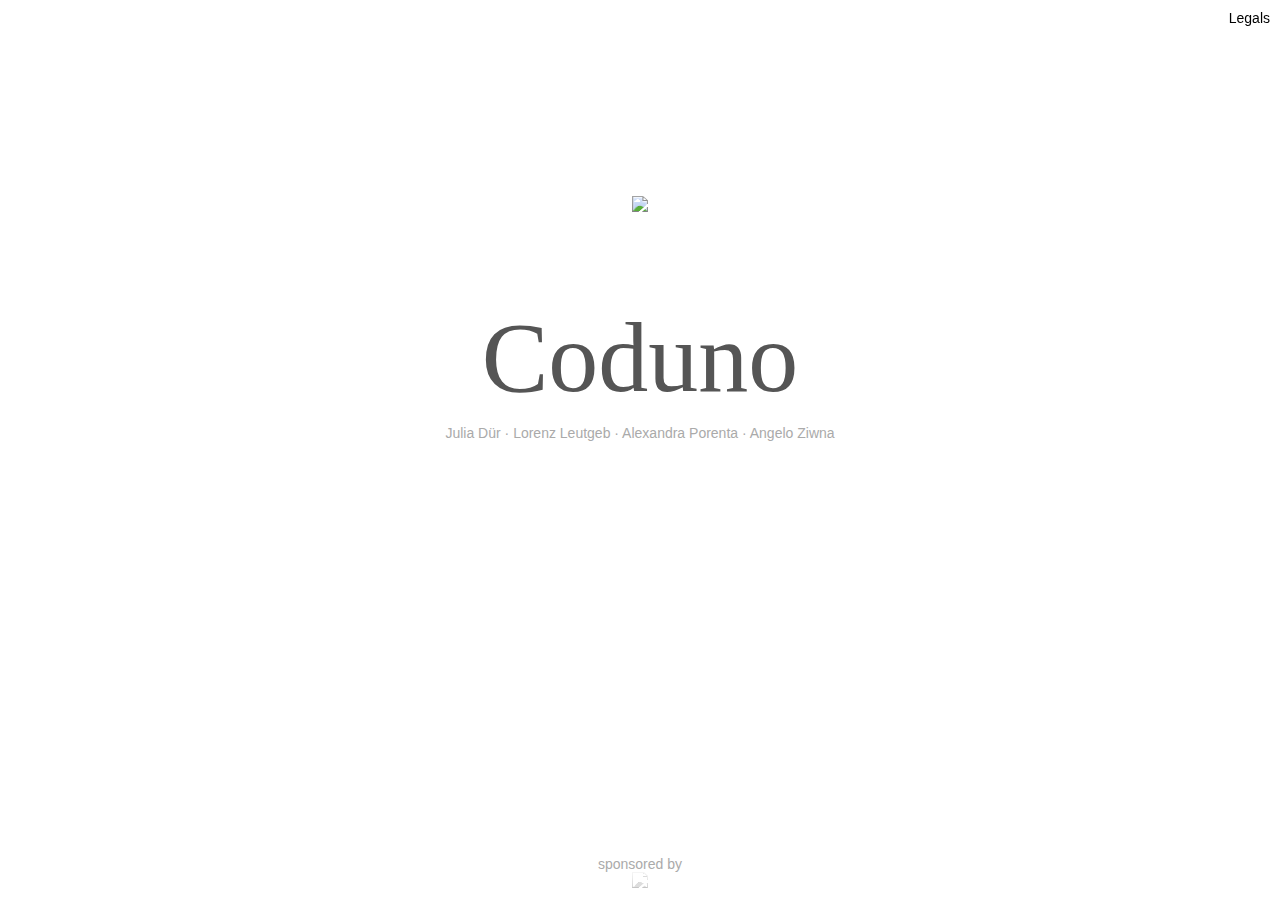
==== web/index.html @ da9e20b4 "Use plain link for legals" ====
<!doctype html>
<html>
<head>
  <meta charset='utf-8' />
  <title>Coduno</title>
  <style type='text/css'>
  @font-face {
    font-family: 'Raleway';
    font-style: normal;
    font-weight: 400;
    src: local('Raleway'), url(https://fonts.gstatic.com/s/raleway/v9/bIcY3_3JNqUVRAQQRNVteQ.ttf) format('truetype');
  }
  @font-face {
    font-family: 'Open Sans';
    font-style: normal;
    font-weight: 400;
    src: local('Open Sans'), local('OpenSans'), url(https://fonts.gstatic.com/s/opensans/v10/cJZKeOuBrn4kERxqtaUH3aCWcynf_cDxXwCLxiixG1c.ttf) format('truetype');
  }
  #logo {
    font-family: 'Raleway';
    color: transparent;
    -webkit-background-clip: text;
    font-size: 200px;
    width: 100%;
    height: 250px;
    text-align: center;
    padding-bottom: 10px;
    padding-top: 30px;
  }
  header {
    font-family: 'Raleway';
    color: #555;
    font-size: 100px;
    width: 100%;
    height: auto;
    text-align: center;
    padding-top: 10px;
    padding-bottom: 10px;
  }
  #logo img {
    max-height: 250px;
  }
  @-webkit-keyframes fadein {
    0% { opacity: 0; }
    100% { opacity: 1; }
  }
  @-moz-keyframes fadein {
    0% { opacity: 0; }
    100% { opacity: 1; }
  }
  #people {
    color: #aaa;
  }
  p {
    text-align: center;
  }
  * {
    margin: 0;
    padding: 0;
    font-family: 'Open Sans', sans-serif;
    font-size: 14px;
  }
  html, body {
    height: 100%;
    width: 100%;
    -webkit-animation: fadein 0.5s ease-in;
    -moz-animation: fadein 0.5s ease-in;
  }
  a, a:link, a:visited, a:active {
    text-decoration: none;
    color: inherit;
    font-weight: inherit;
  }
  #people a,
  #people a:link,
  #people a:visited {
    color: #aaa;
    text-decoration: none;
    transition: color 1s;
  }
  #people a:hover,
  #people a:active {
    text-decoration: none;
    color: black;
  }
  *:focus {outline: none;}
  div#aws {
    width: 100%;
    text-align: center;
    position: absolute;
    height: auto;
    bottom: 1%;
  }
  div#aws img {
    max-height: 88px;
    filter: grayscale(100%) brightness(150%);
    -webkit-filter: grayscale(100%) brightness(150%);
    -moz-filter: grayscale(100%) brightness(150%);
    transition: filter 1s;
    -webkit-transition: -webkit-filter 1s;
    -moz-transition: -moz-filter 1s;
  }
  div#aws img:hover {
    -webkit-filter: grayscale(0%) brightness(100%);
    -moz-filter: grayscale(0%) brightness(100%);
    filter: grayscale(0%) brightness(100%);
  }
  .pale {
    color: #aaa;
  }
  div#legals {
    position: fixed;
    top: 10px;
    right: 10px;
  }
</style>
<script type="text/javascript">
if (console && console.log) {
  console.log('Coduno is seeking inquisite developers. Write root@cod.uno and climb aboard!')
}
</script>
</head>
<body>
  <div id='logo'>
    <img src='coduno.png' />
  </div>
  <header>Coduno</header>
  <!--<form method='post'><p><input type='email' placeholder='Your email address for updates...' value='' required /></p></form>
  <br />
  <br />-->
  <p id='people'><a href='mailto:julia.duer@cod.uno'>Julia D&uuml;r</a> &middot; <a href='mailto:lorenz.leutgeb@cod.uno'>Lorenz Leutgeb</a> &middot; <a href='mailto:alexandra.porenta@cod.uno'>Alexandra Porenta</a> &middot; <a href='mailto:angelo.ziwna@cod.uno'>Angelo Ziwna</a></p>
  <div id='aws'><a href="https://www.awsg.at/first"><p class="pale">sponsored by</p><img src="aws.jpg" /></a></div>
  <div id='legals'><a href="/legals.html">Legals</a></div>
</body>
</html>
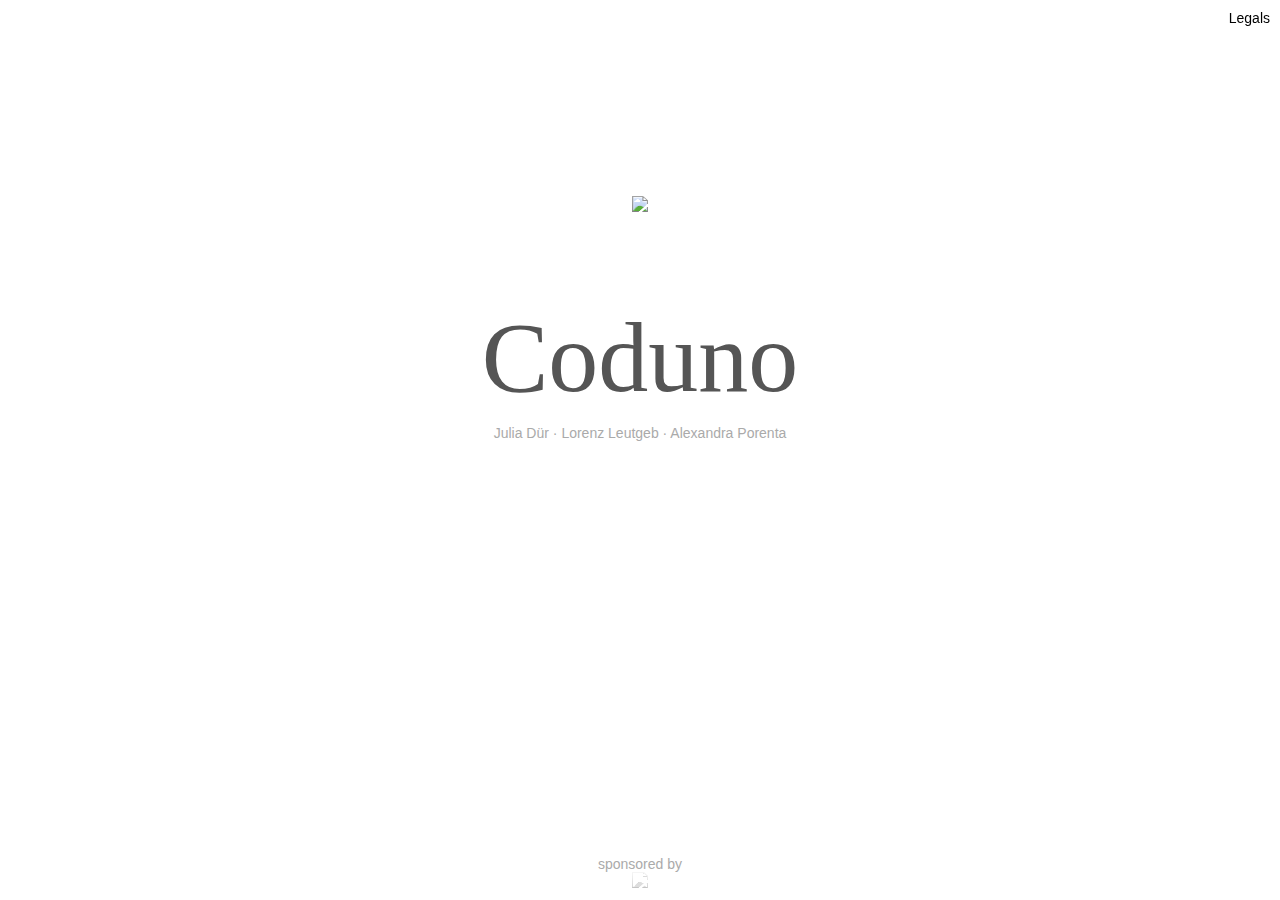
==== commit ebe083f0: "Remove Angelo" ====
--- a/web/index.html
+++ b/web/index.html
@@ -128,7 +128,7 @@
   <!--<form method='post'><p><input type='email' placeholder='Your email address for updates...' value='' required /></p></form>
   <br />
   <br />-->
-  <p id='people'><a href='mailto:julia.duer@cod.uno'>Julia D&uuml;r</a> &middot; <a href='mailto:lorenz.leutgeb@cod.uno'>Lorenz Leutgeb</a> &middot; <a href='mailto:alexandra.porenta@cod.uno'>Alexandra Porenta</a> &middot; <a href='mailto:angelo.ziwna@cod.uno'>Angelo Ziwna</a></p>
+  <p id='people'><a href='mailto:julia.duer@cod.uno'>Julia D&uuml;r</a> &middot; <a href='mailto:lorenz.leutgeb@cod.uno'>Lorenz Leutgeb</a> &middot; <a href='mailto:alexandra.porenta@cod.uno'>Alexandra Porenta</a></p>
   <div id='aws'><a href="https://www.awsg.at/first"><p class="pale">sponsored by</p><img src="aws.jpg" /></a></div>
   <div id='legals'><a href="/legals.html">Legals</a></div>
 </body>
